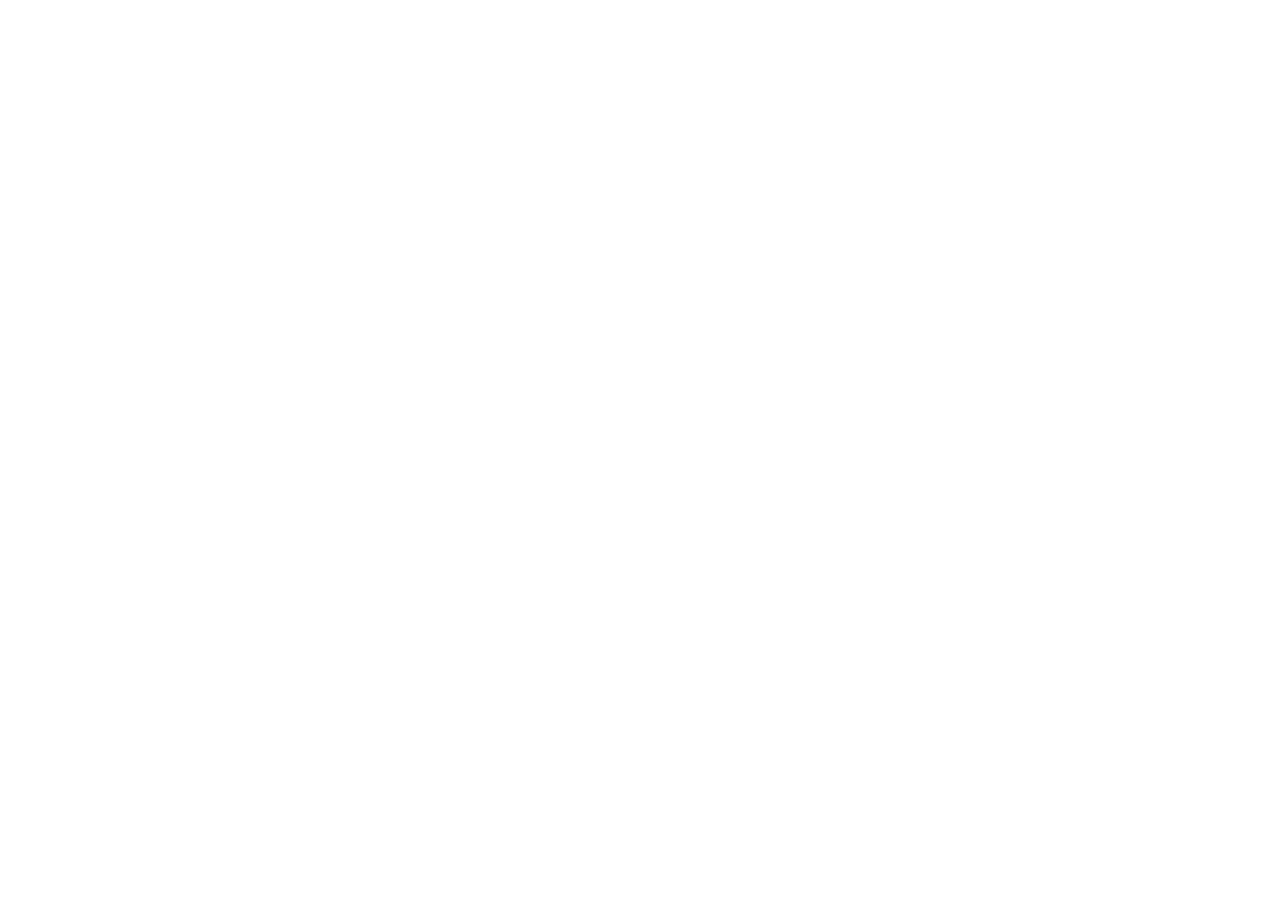
==== pop.html @ f1d23f27 "Create pop.html" ====
<!DOCTYPE html>
<html lang="en">
<head>
    <meta charset="UTF-8">
    <meta name="viewport" content="width=device-width, initial-scale=1.0">
    <title>Populate</title>
    <link rel="stylesheet" href="https://stackpath.bootstrapcdn.com/bootstrap/4.1.3/css/bootstrap.min.css" integrity="sha384-MCw98/SFnGE8fJT3GXwEOngsV7Zt27NXFoaoApmYm81iuXoPkFOJwJ8ERdknLPMO" crossorigin="anonymous">
    <script src=./js/pop.js></script>
</head>
<body>
<div id="workspace" class="workspace" style="position:absolute"></div>
<script src="https://code.jquery.com/jquery-3.5.1.js" integrity="sha256-QWo7LDvxbWT2tbbQ97B53yJnYU3WhH/C8ycbRAkjPDc=" crossorigin="anonymous"></script>
<script src="https://stackpath.bootstrapcdn.com/bootstrap/4.1.3/js/bootstrap.min.js" integrity="sha384-ChfqqxuZUCnJSK3+MXmPNIyE6ZbWh2IMqE241rYiqJxyMiZ6OW/JmZQ5stwEULTy" crossorigin="anonymous"></script>
<script src="https://ajax.googleapis.com/ajax/libs/jquery/3.5.1/jquery.min.js"></script>
<script src="https://maxcdn.bootstrapcdn.com/bootstrap/3.4.1/js/bootstrap.min.js"></script>
<script src="https://cdn.ckeditor.com/4.14.1/full/ckeditor.js"></script>
</body>
</html>
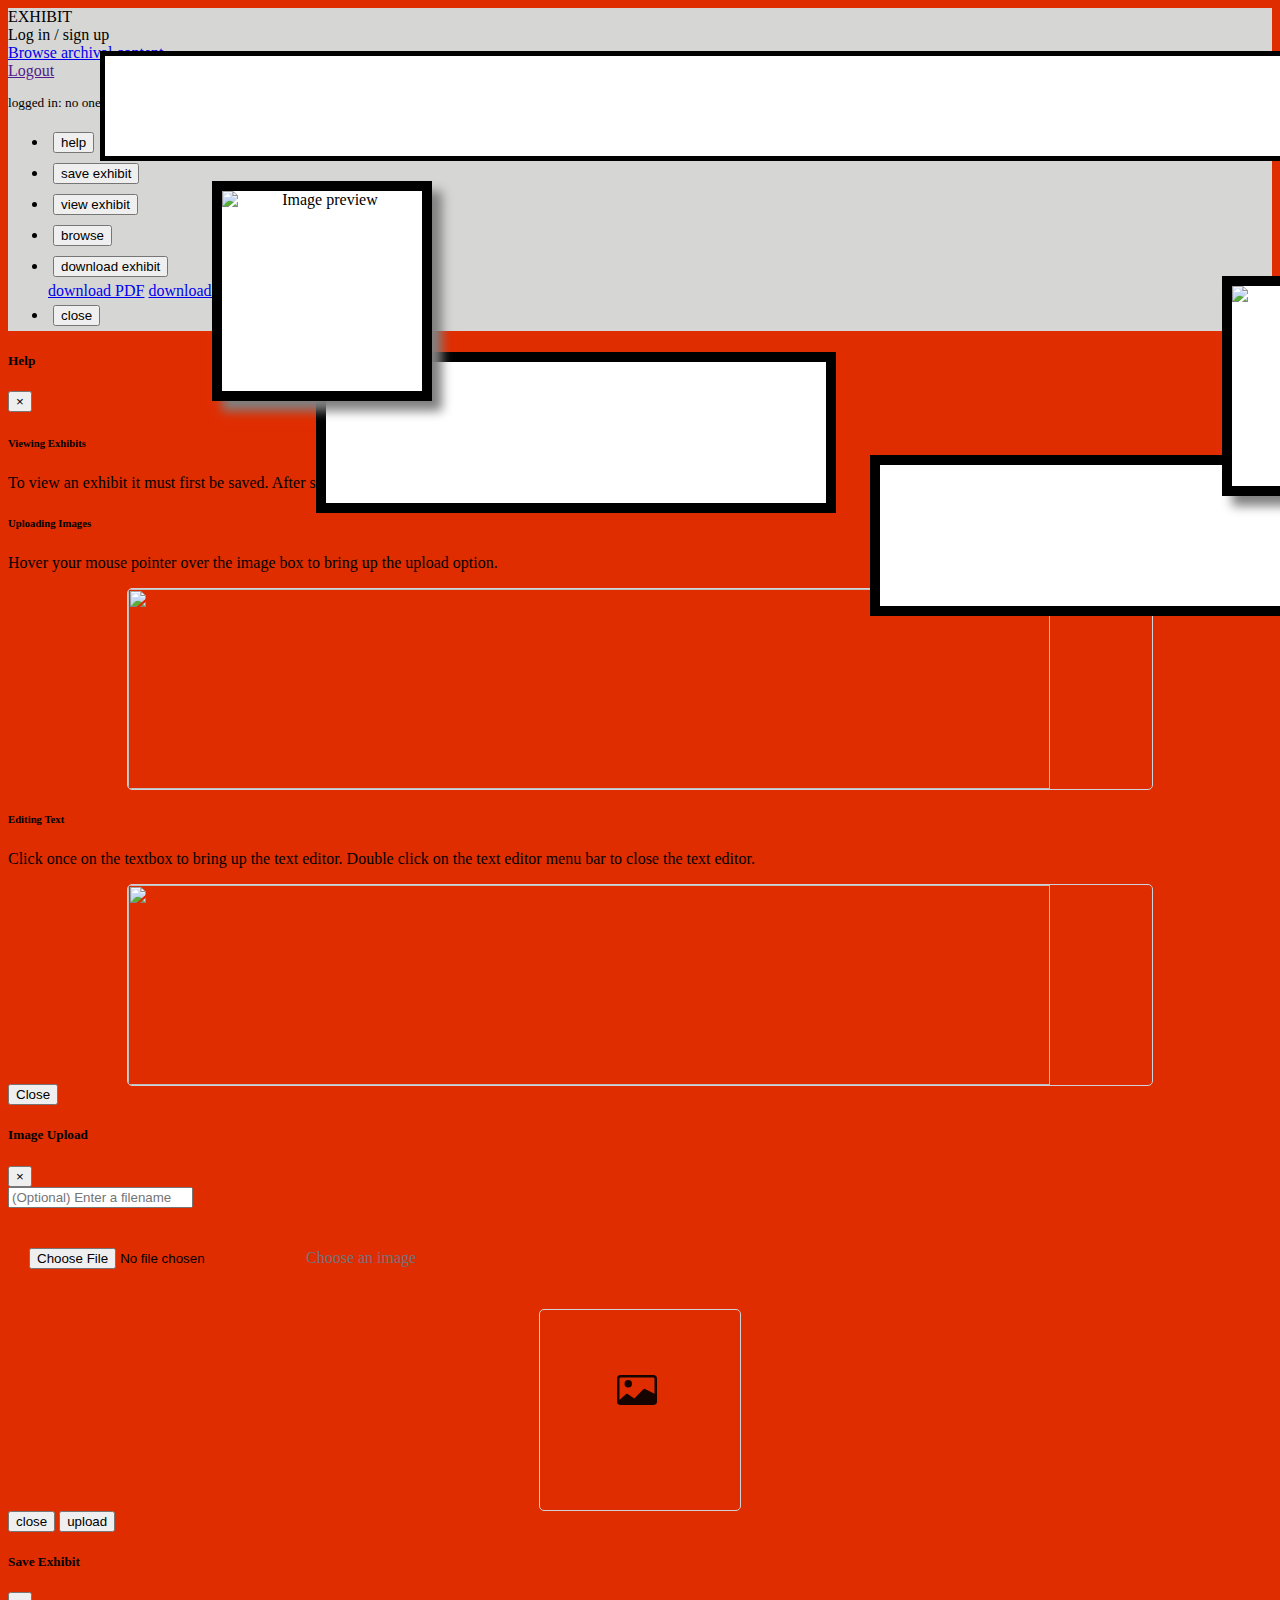
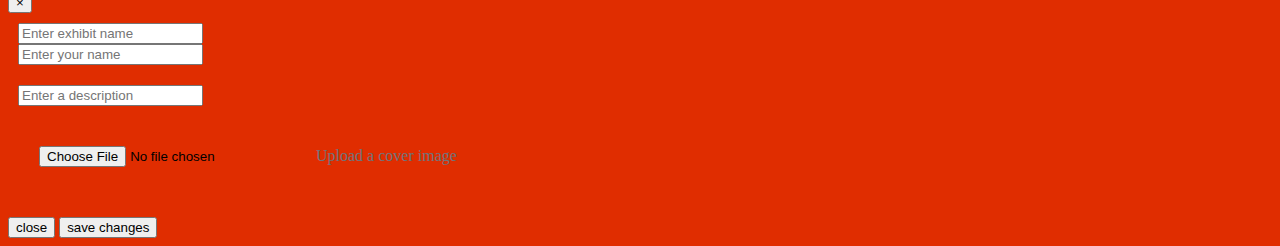
==== commit c7d2d697: "Update pop.html" ====
--- a/pop.html
+++ b/pop.html
@@ -5,7 +5,7 @@
     <meta name="viewport" content="width=device-width, initial-scale=1.0">
     <title>Populate</title>
     <link rel="stylesheet" href="https://stackpath.bootstrapcdn.com/bootstrap/4.1.3/css/bootstrap.min.css" integrity="sha384-MCw98/SFnGE8fJT3GXwEOngsV7Zt27NXFoaoApmYm81iuXoPkFOJwJ8ERdknLPMO" crossorigin="anonymous">
-    <script src=./js/pop.js></script>
+    <script src=./pop.js></script>
 </head>
 <body>
 <div id="workspace" class="workspace" style="position:absolute"></div>
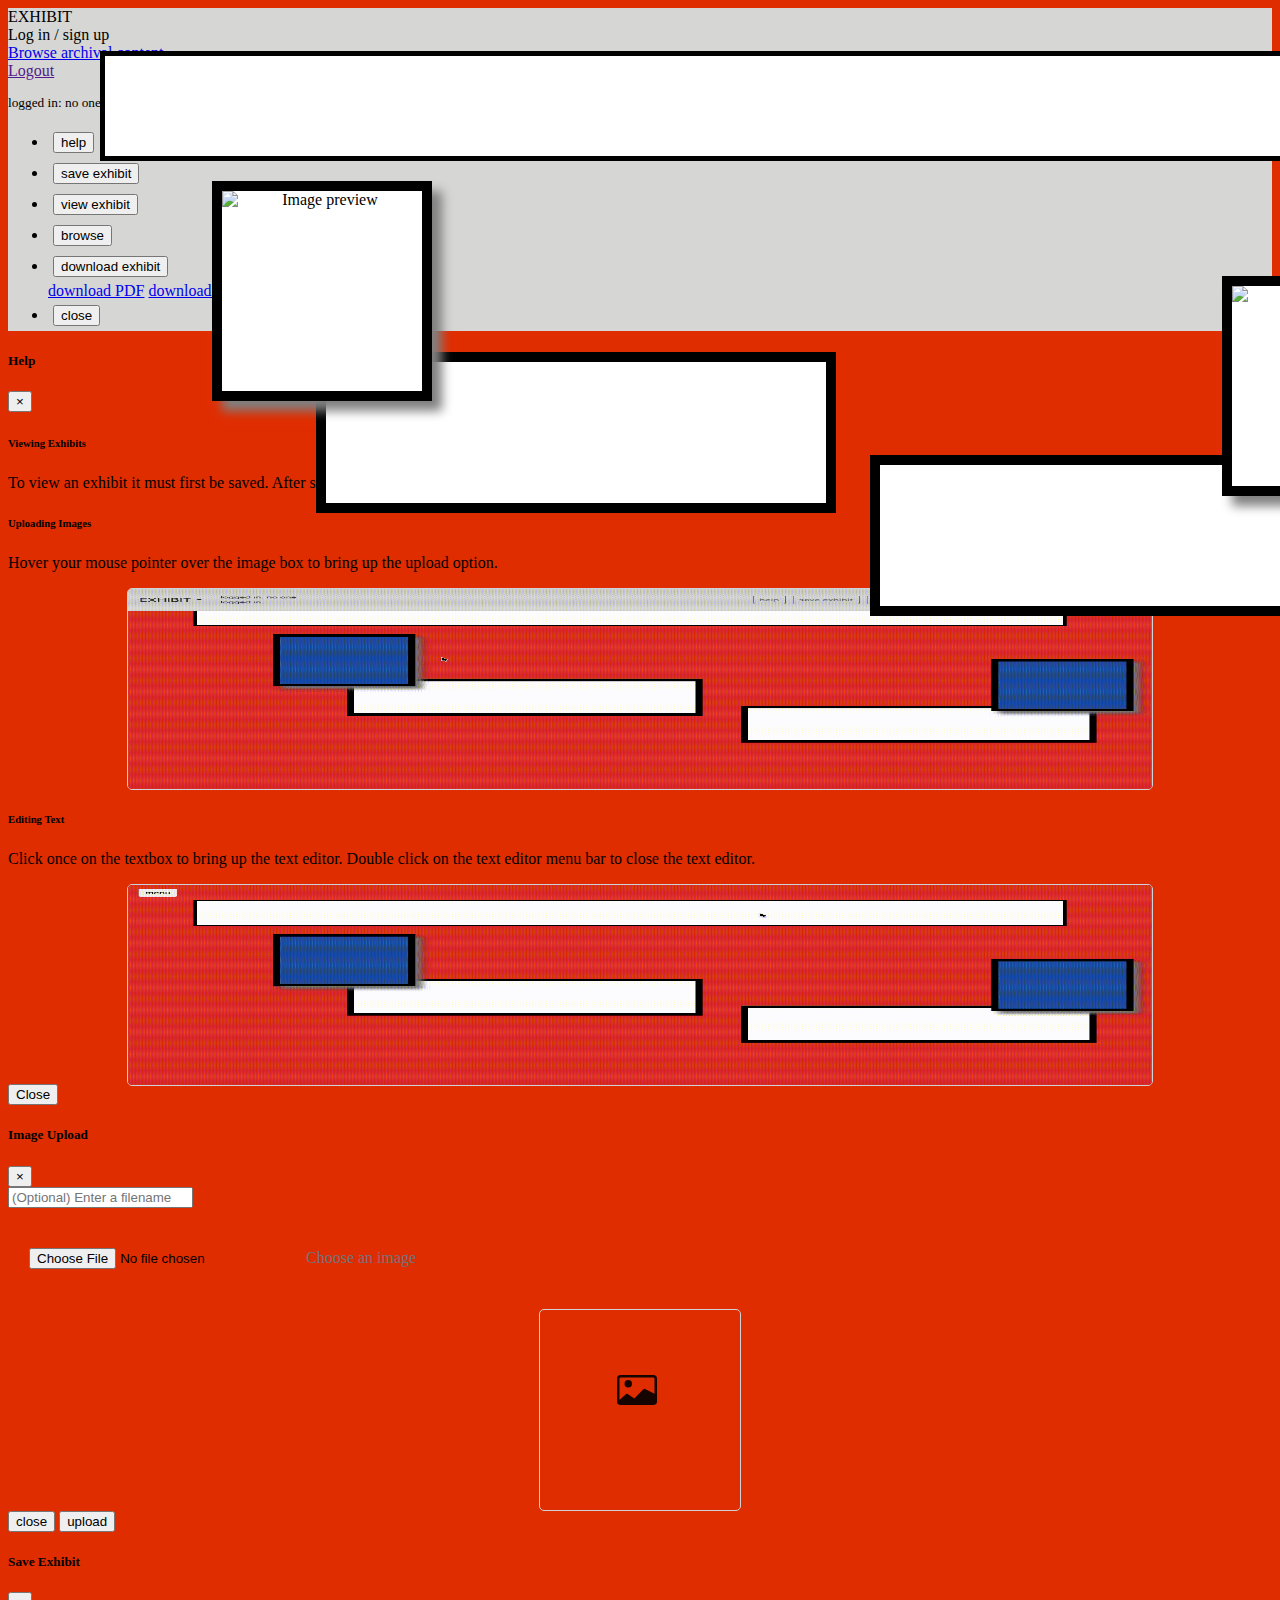
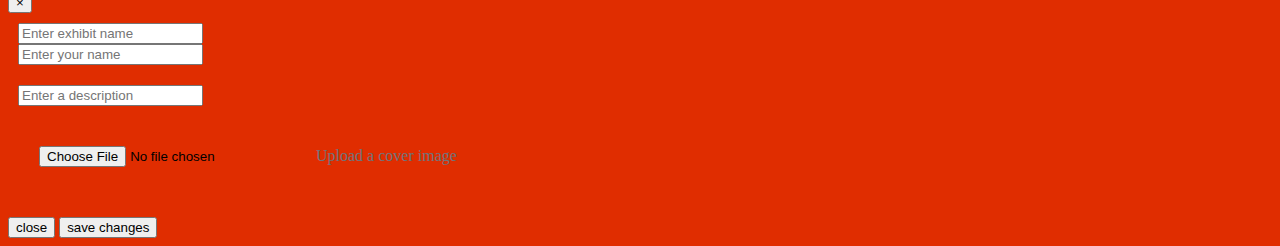
==== commit f7c72175: "Testing CGI Python" ====
--- a/pop.html
+++ b/pop.html
@@ -5,7 +5,7 @@
     <meta name="viewport" content="width=device-width, initial-scale=1.0">
     <title>Populate</title>
     <link rel="stylesheet" href="https://stackpath.bootstrapcdn.com/bootstrap/4.1.3/css/bootstrap.min.css" integrity="sha384-MCw98/SFnGE8fJT3GXwEOngsV7Zt27NXFoaoApmYm81iuXoPkFOJwJ8ERdknLPMO" crossorigin="anonymous">
-    <script src=./pop.js></script>
+    <script src="./js/pop.js"></script>
 </head>
 <body>
 <div id="workspace" class="workspace" style="position:absolute"></div>
